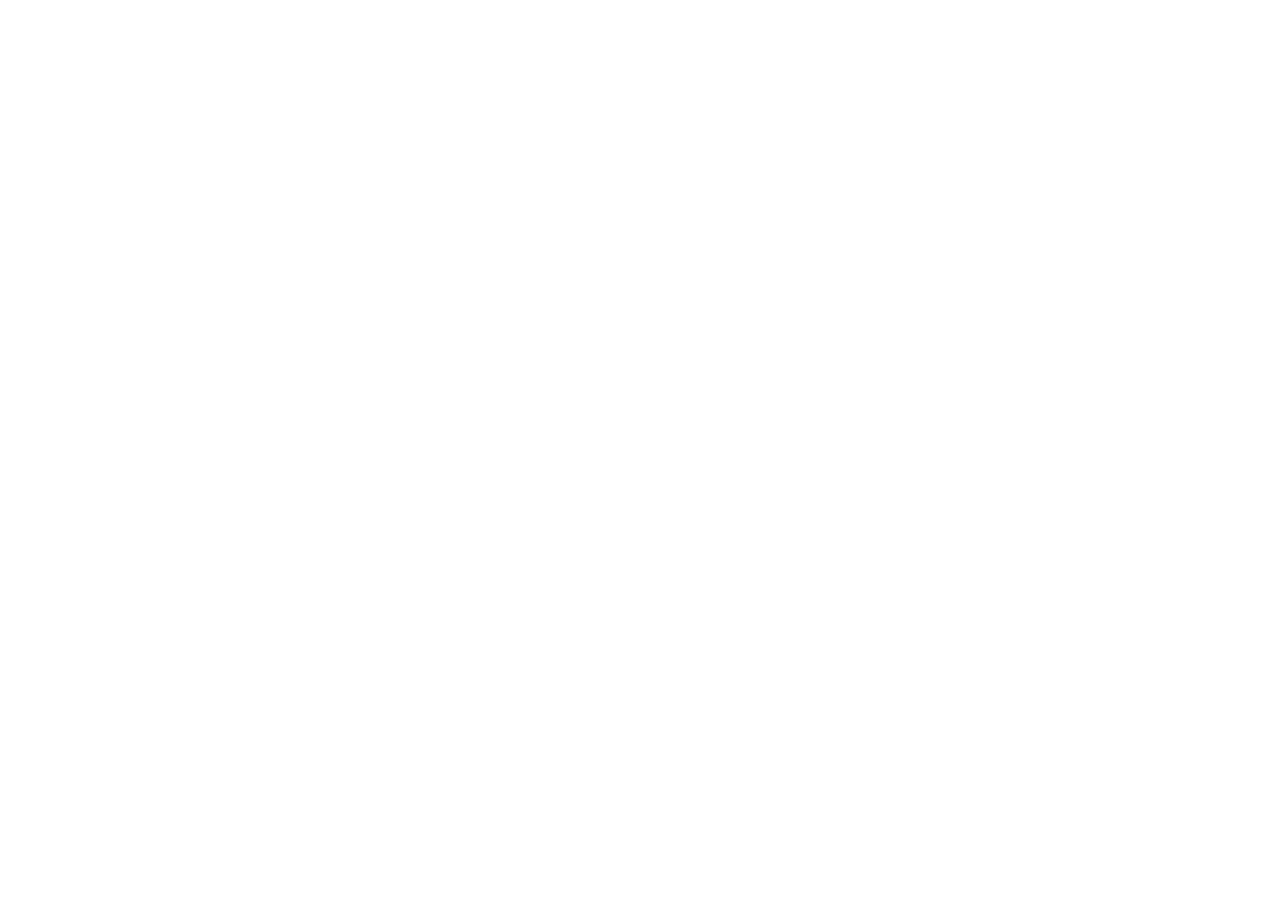
==== src/index.html @ 14df6090 "Initial commit" ====
<!DOCTYPE html>
<html lang="en">
  <head>
    <meta charset="UTF-8" />
    <link rel="icon" type="image/svg+xml" href="/favicon.svg" />
    <meta name="viewport" content="width=device-width, initial-scale=1.0" />
    <title>Vanilla App Template</title>
    <link rel="stylesheet" href="./css/styles.css" />
  </head>
  <body>
    <load src="./partials/header.html" icon-path="img/sprite.svg#logo" />

    <main>
      <!-- Loads the specified .html file -->
      <load src="./partials/vite-promo.html" />
      <load src="./partials/badges.html" />
    </main>

    <load src="./partials/footer.html" />

    <script type="module" src="./main.js"></script>
  </body>
</html>
---- src/css/styles.css ----
/**
  |============================
  | include css partials with
  | default @import url()
  |============================
*/
/* Common styles */
@import url('./reset.css');
@import url('./base.css');
@import url('./container.css');
@import url('./animations.css');

/* Sections style */
@import url('./header.css');
@import url('./vite-promo.css');
@import url('./badges.css');
@import url('./back-link.css');
@import url('./footer.css');
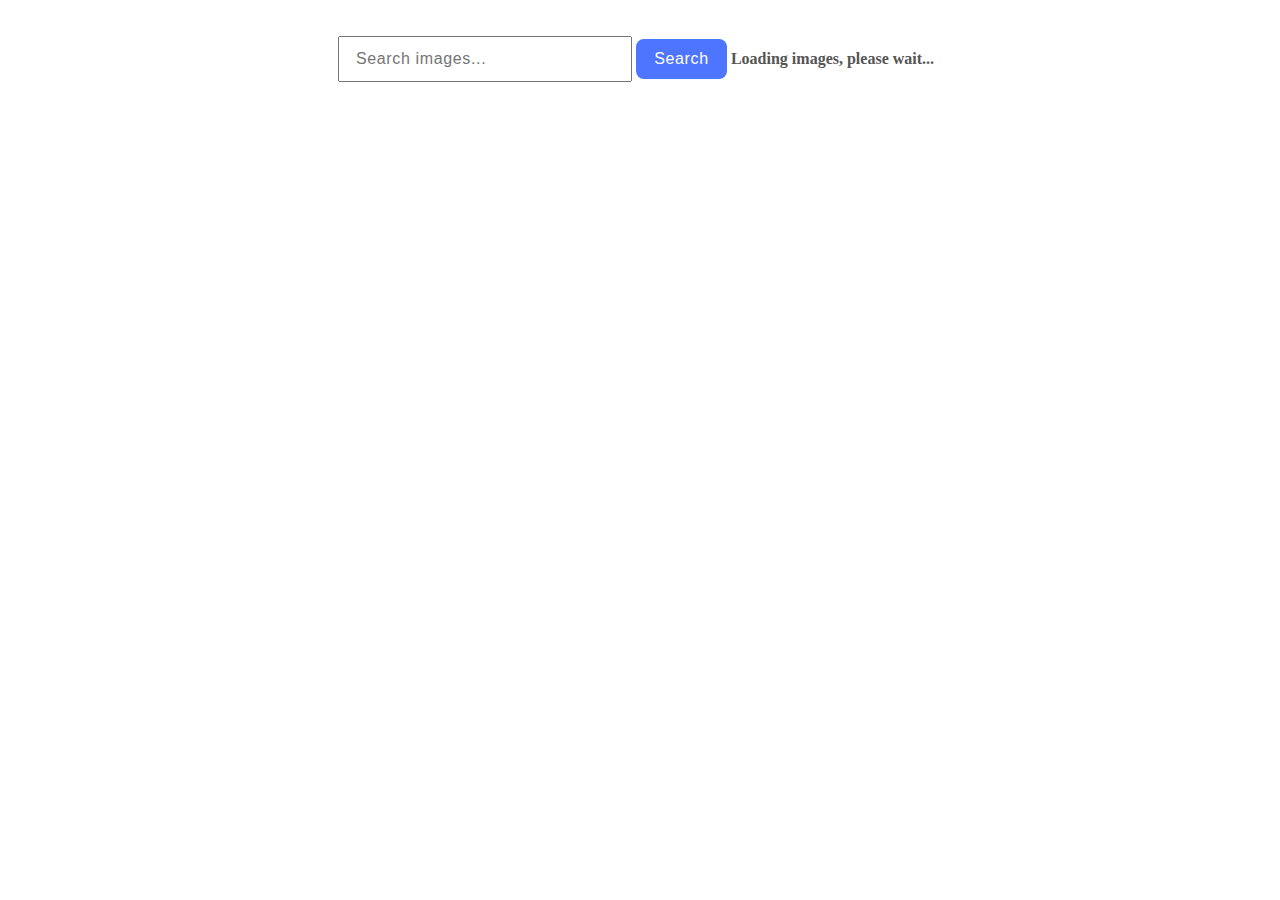
==== commit 44eabc0d: "fix-hw-11" ====
--- a/src/index.html
+++ b/src/index.html
@@ -8,16 +8,22 @@
     <link rel="stylesheet" href="./css/styles.css" />
   </head>
   <body>
-    <load src="./partials/header.html" icon-path="img/sprite.svg#logo" />
+    <main>
+      <div class="container">
+        <form class="form-search">
+          <input
+            type="text"
+            name="user_query"
+            class="input-form"
+            placeholder="Search images..."
+          />
+          <button type="submit" class="btn-form">Search</button>
+          <span class="loader">Loading images, please wait...</span>
+        </form>
 
-    <main>
-      <!-- Loads the specified .html file -->
-      <load src="./partials/vite-promo.html" />
-      <load src="./partials/badges.html" />
+        <ul class="gallery"></ul>
+      </div>
     </main>
-
-    <load src="./partials/footer.html" />
-
-    <script type="module" src="./main.js"></script>
+    <script type="module" src="./main.js" defer></script>
   </body>
 </html>
--- a/src/css/styles.css
+++ b/src/css/styles.css
@@ -4,15 +4,98 @@
   | default @import url()
   |============================
 */
-/* Common styles */
-@import url('./reset.css');
-@import url('./base.css');
-@import url('./container.css');
-@import url('./animations.css');
 
-/* Sections style */
-@import url('./header.css');
-@import url('./vite-promo.css');
-@import url('./badges.css');
-@import url('./back-link.css');
-@import url('./footer.css');
+img {
+  display: block;
+}
+
+ul,
+li {
+  list-style-type: none;
+  padding: 0;
+}
+body {
+  font-family: 'Montserrat';
+  font-size: 16px;
+  font-weight: 400;
+}
+.container {
+  display: flex;
+  align-items: center;
+  justify-content: center;
+  flex-direction: row;
+  margin-top: 36px;
+  gap: 8px;
+}
+.form-search {
+}
+.input-form {
+  font-weight: 400;
+  font-size: 16px;
+  line-height: 1.5;
+  letter-spacing: 0.04em;
+  color: #808080;
+  width: 272px;
+  height: 40px;
+  padding-left: 16px;
+}
+.btn-form {
+  border-radius: 8px;
+  padding: 8px 16px;
+  width: 91px;
+  height: 40px;
+  background: #4e75ff;
+  border: none;
+  font-weight: 500;
+  font-size: 16px;
+  line-height: 1.5;
+  letter-spacing: 0.04em;
+  color: #fff;
+}
+.loader {
+  display: inline-block;
+  font-size: 16px;
+  font-weight: bold;
+  color: #555;
+  text-align: center;
+  animation: blink 1.5s infinite;
+}
+
+.gallery {
+  display: flex;
+  flex-wrap: wrap;
+  gap: 24px 24px;
+}
+
+.gallery-item {
+  border: 1px solid #808080;
+}
+
+.gallery-image {
+  width: 360px;
+  height: 200px;
+}
+.inform {
+  display: flex;
+  padding-top: 4px;
+  padding-bottom: 4px;
+  justify-content: space-around;
+}
+
+.inform-title {
+  font-size: 14px;
+  font-weight: 600;
+  line-height: 1.5;
+  letter-spacing: 0.04em;
+  text-align: center;
+  color: #2e2f42;
+}
+
+.inform-dan {
+  font-size: 12px;
+  font-weight: 400;
+  line-height: 24px;
+  letter-spacing: 0.04em;
+  text-align: center;
+  color: #2e2f42;
+}
